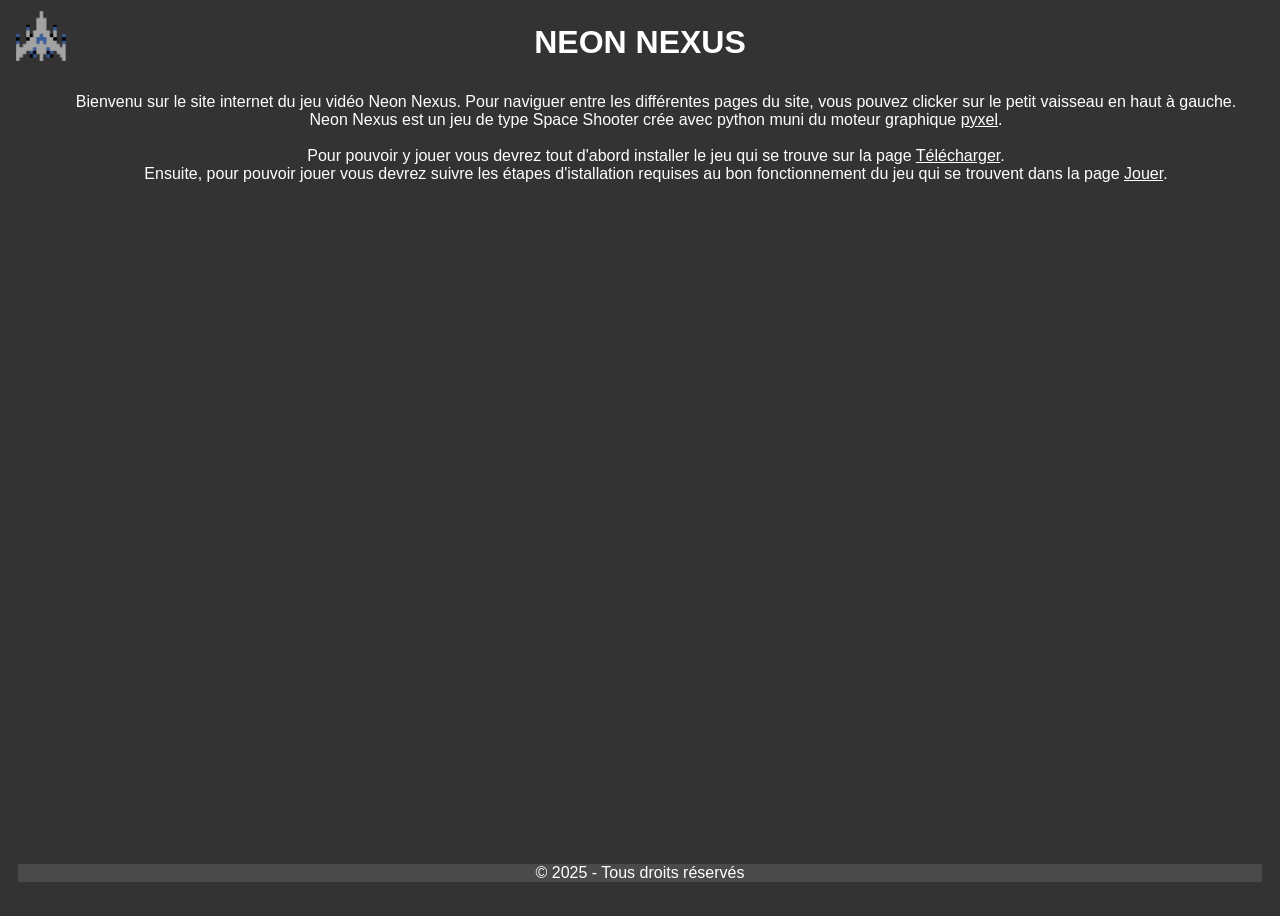
==== index.html @ ef56d3ca "content" ====
<!DOCTYPE html>
<html>

<head>
	<meta charset="UTF-8">
	<title>Accueil</title>
	<link rel="stylesheet" href="CSS/style.css">
	<script src="../JS/script.js"></script>
</head>

<body>
	<header>
		<button class="nav-button" onclick="nav_button()"><img src="Ressources/vaisseau.png"></button>
		<h1>NEON NEXUS</h1>
	</header>
	<nav class="navigation">
		<div class="sidebar">
			<a href="index.html">Accueil</a>
			<a href="HTML/Règles.html">Règles</a>
			<a href="HTML/Telecharger.html">Télécharger</a>
			<a href="HTML/Jouer.html">Jouer</a>
		</div>
	</nav>
	<main>
		<p>Bienvenu sur le site internet du jeu vidéo Neon Nexus. Pour naviguer entre les différentes pages du site,
			vous pouvez clicker sur le petit vaisseau en haut à gauche.
			<br>
			Neon Nexus est un jeu de type Space Shooter crée avec python muni du moteur graphique <a
				href="https://github.com/kitao/pyxel">pyxel</a>.
			<br>
			<br>
			Pour pouvoir y jouer vous devrez tout d'abord installer le jeu qui se trouve sur la page <a
				href="/HTML/Telecharger.html">Télécharger</a>.
			<br>
			Ensuite, pour pouvoir jouer vous devrez suivre les étapes d'istallation requises au bon
			fonctionnement du jeu qui se trouvent dans la page <a href="/HTML/Jouer.html">Jouer</a>.
		</p>
	</main>

	<footer>
		<p>© 2025 - Tous droits réservés</p>
	</footer>
</body>

</html>
---- CSS/style.css ----
*,
*::before,
*::after {
    box-sizing: border-box;
    font-family: Arial, Helvetica, sans-serif;
    color: white;
    background-color: #333;
    text-align: center;
}


header {
    display: flex;
    align-items: center;
    justify-content: center;
    padding: 1em;
}

header h1 {
    margin: 0;
}


/* Jouer */
.h3_Jouer {
    margin-left: 1em;
}

.text_Jouer {
    margin-left: 1.5em;
}

.Jouer_list {
    margin: 3em;
    list-style-image: url("../Ressources/point.png");
    padding-inline: 40%;
}

/*Régles*/
.Regles_list {
    margin: 3em;
    list-style-image: url("../Ressources/point.png");
    padding-inline: 40%;
}

/*Création du bouton de navigation*/
.nav-button {
    position: absolute;
    left: 10px;
    border: none;
    margin-bottom: 15px;
    margin-top: 5px;
    cursor: pointer;
    background-color: transparent;
    transition: transform 0.3s ease-in-out;
}

.nav-button.rotated {
    transform: rotate(90deg);
}

img {
    width: 50px;
    height: 50px;
}

/*Création du menu de navigation*/
.navigation {
    transform: translateX(-100%);
    transition: transform 0.3s ease-in-out;
    width: 200px;
    color: white;
    height: 50vh;
    position: fixed;
    padding-right: 10px;
}

.navigation.shifted {
    transform: translateX(0);
    transition: transform 0.3s ease-in-out;
}

/*Création de la side bar*/
.sidebar {
    display: flex;
    flex-direction: column;
}

.sidebar a {
    background-color: #4b4a4a;
    text-decoration: none;
    padding: 10px 20px;
    transition: background-color 0.3s;
}

.sidebar a:hover {
    background-color: #333;
}

/*Création du main*/
main {
    padding-left: 2em;
    transition: margin-left 0.3s ease-in-out;
}

main.shifted {
    margin-left: 200px;
}

/*Création du footer*/
footer {
    padding: 10px;
    text-align: center;
    transition: margin-left 0.3s ease-in-out;

    margin-top: auto;
}

footer.shifted {
    margin-left: 200px;
}

footer p {
    background-color: #4b4a4a;
    transition: background-color 0.3s;
}

body {
    min-height: 100vh;
    display: flex;
    flex-direction: column;
}

nav {
    margin-top: 4em;
}
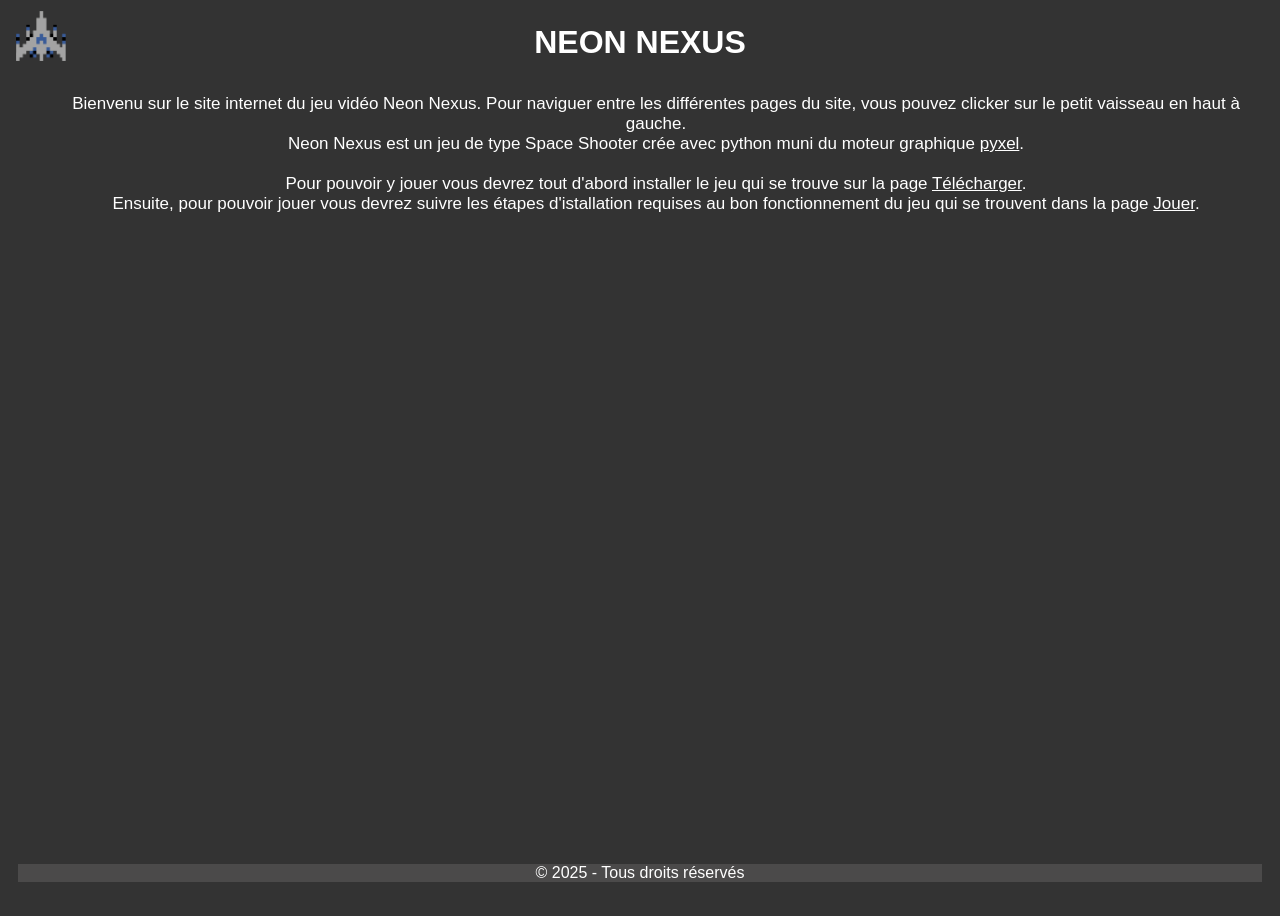
==== commit 6a572e17: "mise en page" ====
--- a/index.html
+++ b/index.html
@@ -22,7 +22,8 @@
 		</div>
 	</nav>
 	<main>
-		<p>Bienvenu sur le site internet du jeu vidéo Neon Nexus. Pour naviguer entre les différentes pages du site,
+		<p class="text_index">Bienvenu sur le site internet du jeu vidéo Neon Nexus. Pour naviguer entre les différentes
+			pages du site,
 			vous pouvez clicker sur le petit vaisseau en haut à gauche.
 			<br>
 			Neon Nexus est un jeu de type Space Shooter crée avec python muni du moteur graphique <a
--- a/CSS/style.css
+++ b/CSS/style.css
@@ -20,27 +20,47 @@
     margin: 0;
 }
 
+/* index */
+
+.text_index {
+    font-size: 17px;
+}
 
 /* Jouer */
 .h3_Jouer {
     margin-left: 1em;
+    margin-top: 2em;
 }
 
 .text_Jouer {
     margin-left: 1.5em;
+    font-size: 17px;
 }
 
 .Jouer_list {
-    margin: 3em;
+    margin-left: 3em;
+    margin-right: 3em;
     list-style-image: url("../Ressources/point.png");
-    padding-inline: 40%;
+    padding-inline: 25%;
+    font-size: large;
+}
+
+.div_Jouer {
+    margin-left: 30%;
+    margin-right: 30%;
 }
 
 /*Régles*/
 .Regles_list {
     margin: 3em;
     list-style-image: url("../Ressources/point.png");
-    padding-inline: 40%;
+    padding-inline: 20%;
+    font-size: large;
+}
+
+.div_Regles {
+    margin-left: 20%;
+    margin-right: 20%;
 }
 
 /*Création du bouton de navigation*/
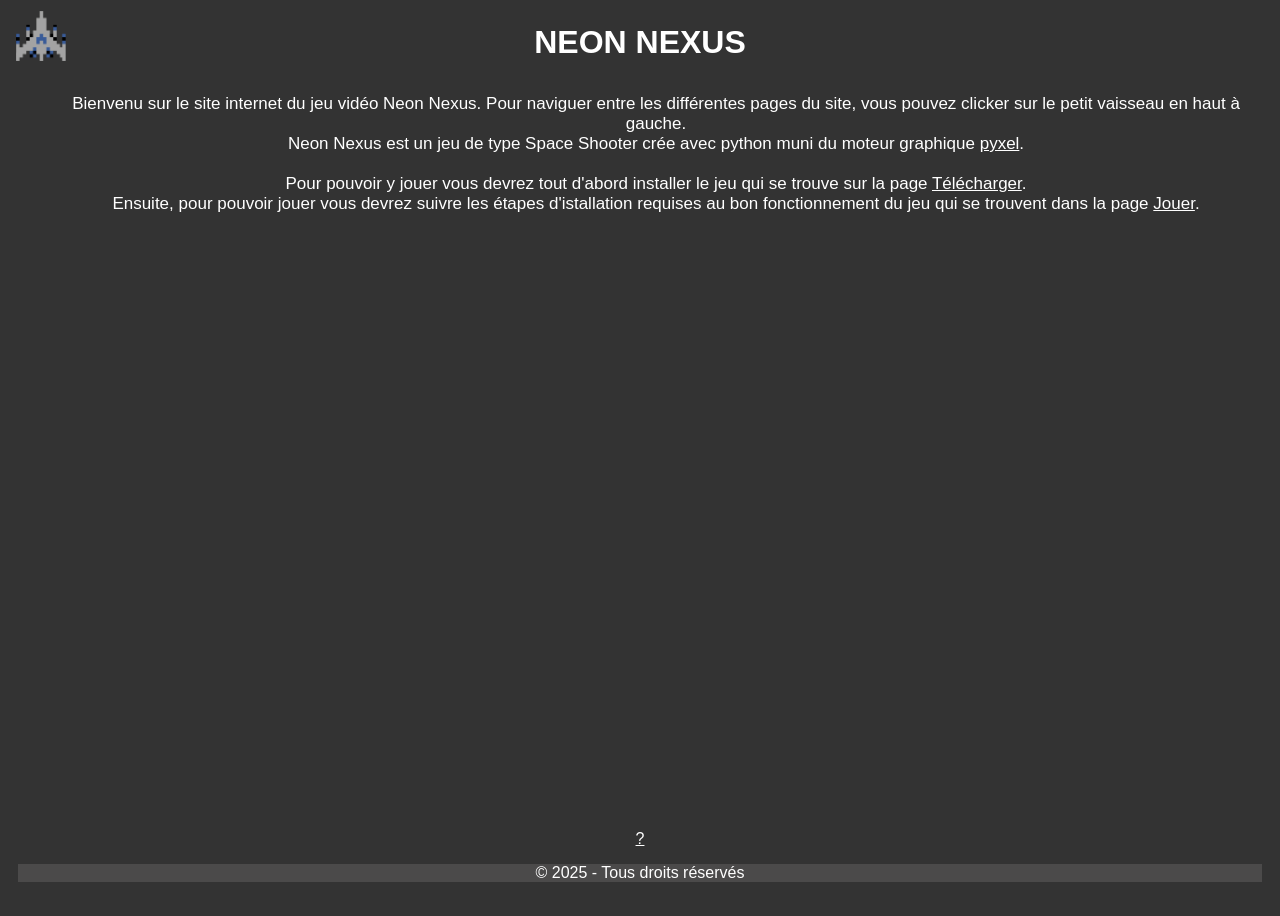
==== commit 319cc382: "link and position" ====
--- a/index.html
+++ b/index.html
@@ -39,6 +39,7 @@
 	</main>
 
 	<footer>
+		<a href="/HTML/Aide.html" class="a">?</a>
 		<p>© 2025 - Tous droits réservés</p>
 	</footer>
 </body>
--- a/CSS/style.css
+++ b/CSS/style.css
@@ -21,7 +21,6 @@
 }
 
 /* index */
-
 .text_index {
     font-size: 17px;
 }
@@ -61,6 +60,12 @@
 .div_Regles {
     margin-left: 20%;
     margin-right: 20%;
+}
+
+/* Telecharger */
+
+.text_Tel {
+    font-size: 17px;
 }
 
 /*Création du bouton de navigation*/
@@ -140,6 +145,10 @@
     margin-left: 200px;
 }
 
+.a {
+    right: 2em;
+}
+
 footer p {
     background-color: #4b4a4a;
     transition: background-color 0.3s;
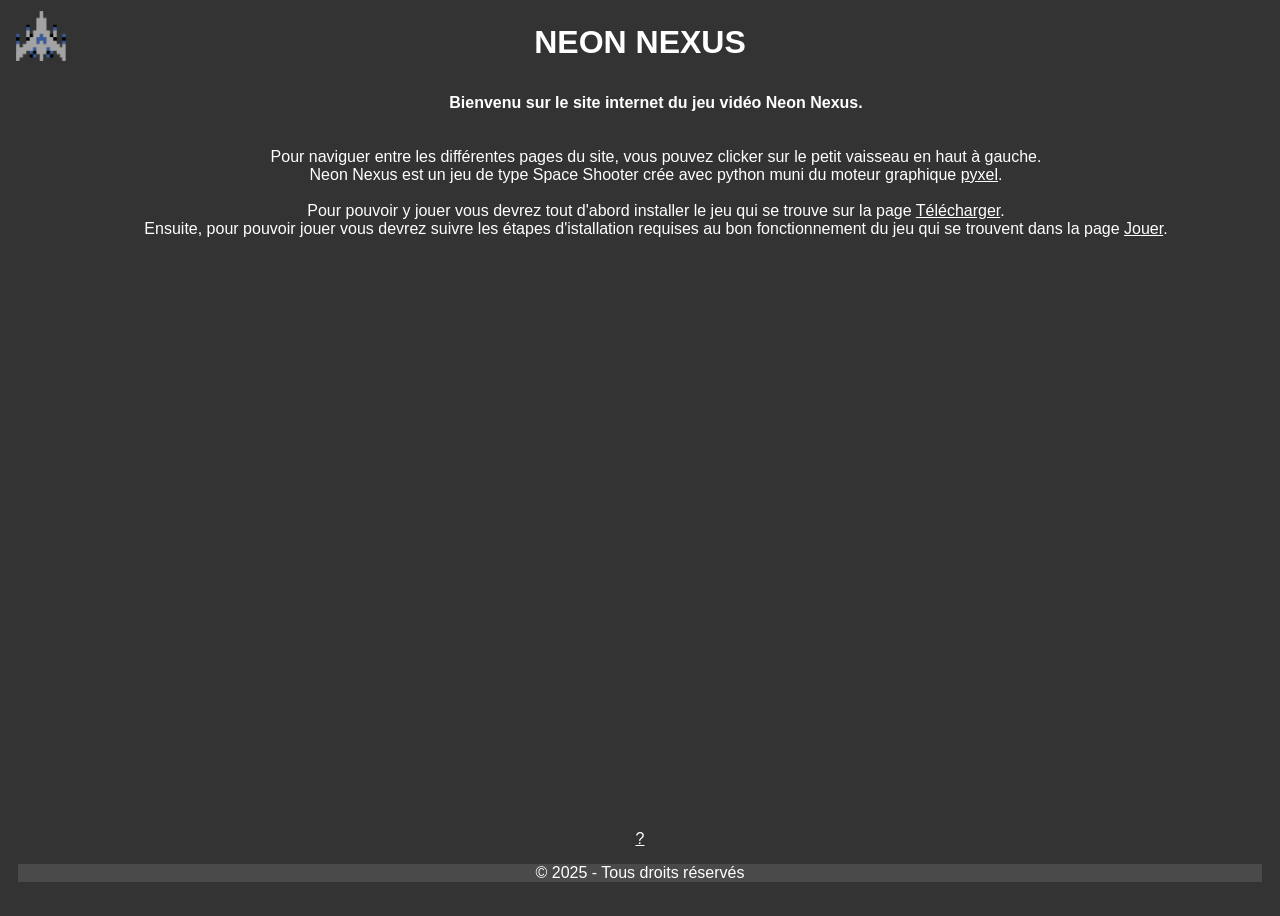
==== commit 4e8a0d32: "update content" ====
--- a/index.html
+++ b/index.html
@@ -22,19 +22,22 @@
 		</div>
 	</nav>
 	<main>
-		<p class="text_index">Bienvenu sur le site internet du jeu vidéo Neon Nexus. Pour naviguer entre les différentes
-			pages du site,
-			vous pouvez clicker sur le petit vaisseau en haut à gauche.
-			<br>
-			Neon Nexus est un jeu de type Space Shooter crée avec python muni du moteur graphique <a
-				href="https://github.com/kitao/pyxel">pyxel</a>.
-			<br>
-			<br>
-			Pour pouvoir y jouer vous devrez tout d'abord installer le jeu qui se trouve sur la page <a
-				href="/HTML/Telecharger.html">Télécharger</a>.
-			<br>
-			Ensuite, pour pouvoir jouer vous devrez suivre les étapes d'istallation requises au bon
-			fonctionnement du jeu qui se trouvent dans la page <a href="/HTML/Jouer.html">Jouer</a>.
+		<p class="text_index">
+		<div class="txt1_index">Bienvenu sur le site internet du jeu vidéo Neon Nexus.</div><br><br>Pour naviguer entre
+		les
+		différentes
+		pages du site,
+		vous pouvez clicker sur le petit vaisseau en haut à gauche.
+		<br>
+		Neon Nexus est un jeu de type Space Shooter crée avec python muni du moteur graphique <a
+			href="https://github.com/kitao/pyxel">pyxel</a>.
+		<br>
+		<br>
+		Pour pouvoir y jouer vous devrez tout d'abord installer le jeu qui se trouve sur la page <a
+			href="/HTML/Telecharger.html">Télécharger</a>.
+		<br>
+		Ensuite, pour pouvoir jouer vous devrez suivre les étapes d'istallation requises au bon
+		fonctionnement du jeu qui se trouvent dans la page <a href="/HTML/Jouer.html">Jouer</a>.
 		</p>
 	</main>
 
--- a/CSS/style.css
+++ b/CSS/style.css
@@ -23,6 +23,10 @@
 /* index */
 .text_index {
     font-size: 17px;
+}
+
+.txt1_index {
+    font-weight: bold;
 }
 
 /* Jouer */
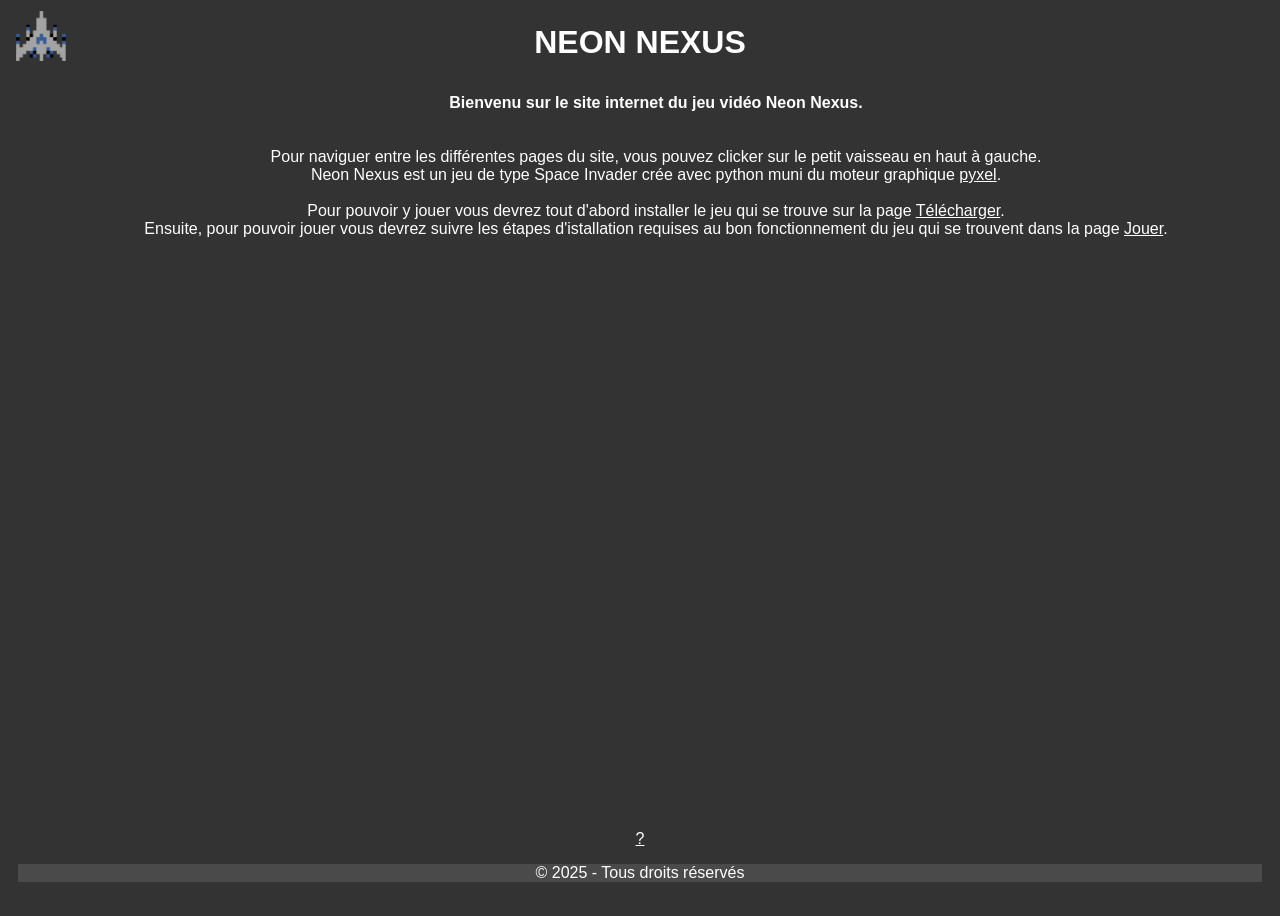
==== commit b94d16a9: "txt" ====
--- a/index.html
+++ b/index.html
@@ -23,13 +23,11 @@
 	</nav>
 	<main>
 		<p class="text_index">
-		<div class="txt1_index">Bienvenu sur le site internet du jeu vidéo Neon Nexus.</div><br><br>Pour naviguer entre
-		les
-		différentes
-		pages du site,
-		vous pouvez clicker sur le petit vaisseau en haut à gauche.
+		<div class="txt1_index">Bienvenu sur le site internet du jeu vidéo Neon Nexus.</div>
+		<br><br>
+		Pour naviguer entre les différentes pages du site, vous pouvez clicker sur le petit vaisseau en haut à gauche.
 		<br>
-		Neon Nexus est un jeu de type Space Shooter crée avec python muni du moteur graphique <a
+		Neon Nexus est un jeu de type Space Invader crée avec python muni du moteur graphique <a
 			href="https://github.com/kitao/pyxel">pyxel</a>.
 		<br>
 		<br>
@@ -40,7 +38,6 @@
 		fonctionnement du jeu qui se trouvent dans la page <a href="/HTML/Jouer.html">Jouer</a>.
 		</p>
 	</main>
-
 	<footer>
 		<a href="/HTML/Aide.html" class="a">?</a>
 		<p>© 2025 - Tous droits réservés</p>
--- a/CSS/style.css
+++ b/CSS/style.css
@@ -56,7 +56,7 @@
 /*Régles*/
 .Regles_list {
     margin: 3em;
-    list-style-image: url("../Ressources/point.png");
+    list-style-image: url("../Ressources/enmi.png");
     padding-inline: 20%;
     font-size: large;
 }
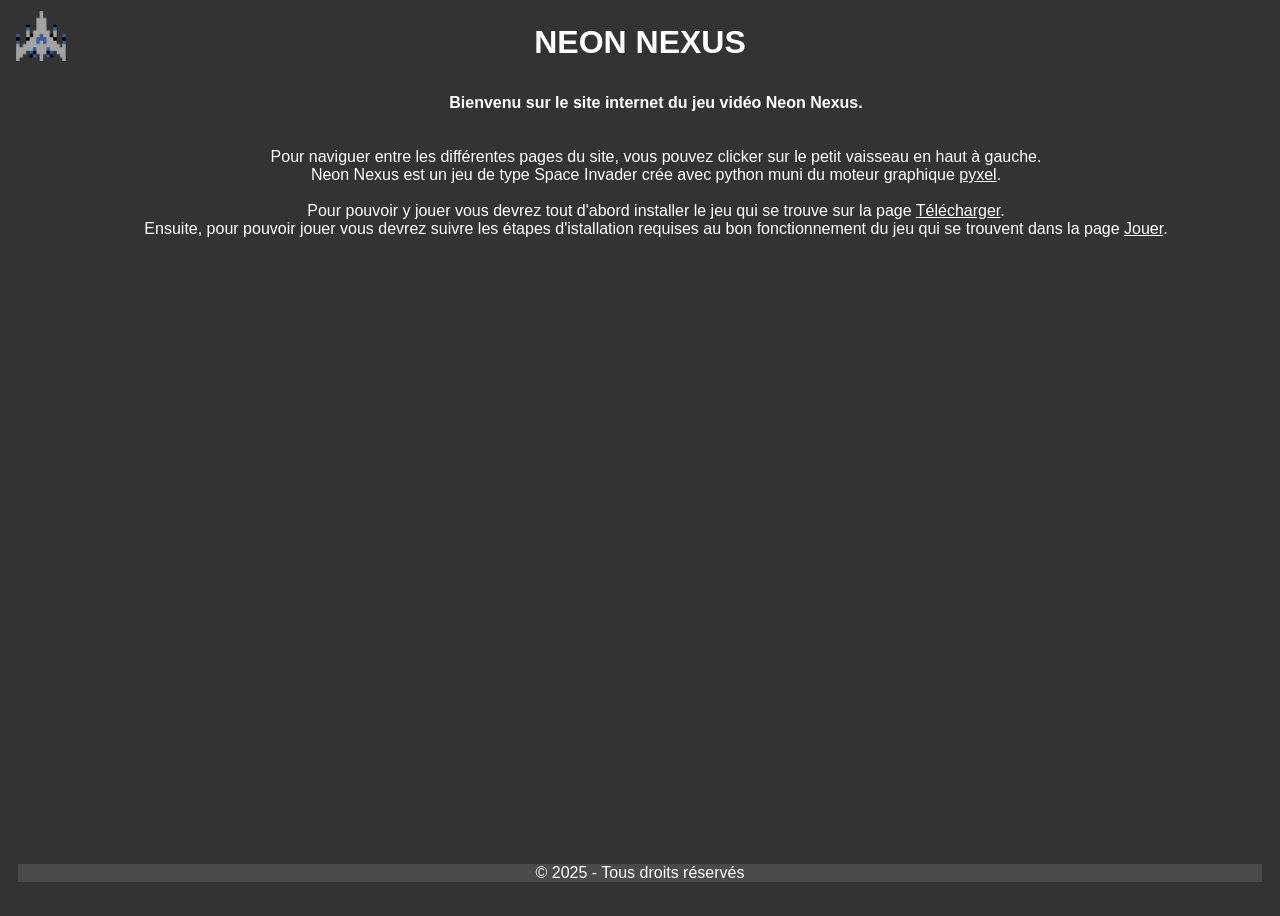
==== commit 2c596f94: "del question" ====
--- a/index.html
+++ b/index.html
@@ -39,7 +39,6 @@
 		</p>
 	</main>
 	<footer>
-		<a href="/HTML/Aide.html" class="a">?</a>
 		<p>© 2025 - Tous droits réservés</p>
 	</footer>
 </body>
--- a/CSS/style.css
+++ b/CSS/style.css
@@ -149,8 +149,11 @@
     margin-left: 200px;
 }
 
+
+/*il faut encore mettre ca en bien et en bas a droite*/
 .a {
-    right: 2em;
+    text-decoration: none;
+    font-size: 25px;
 }
 
 footer p {
